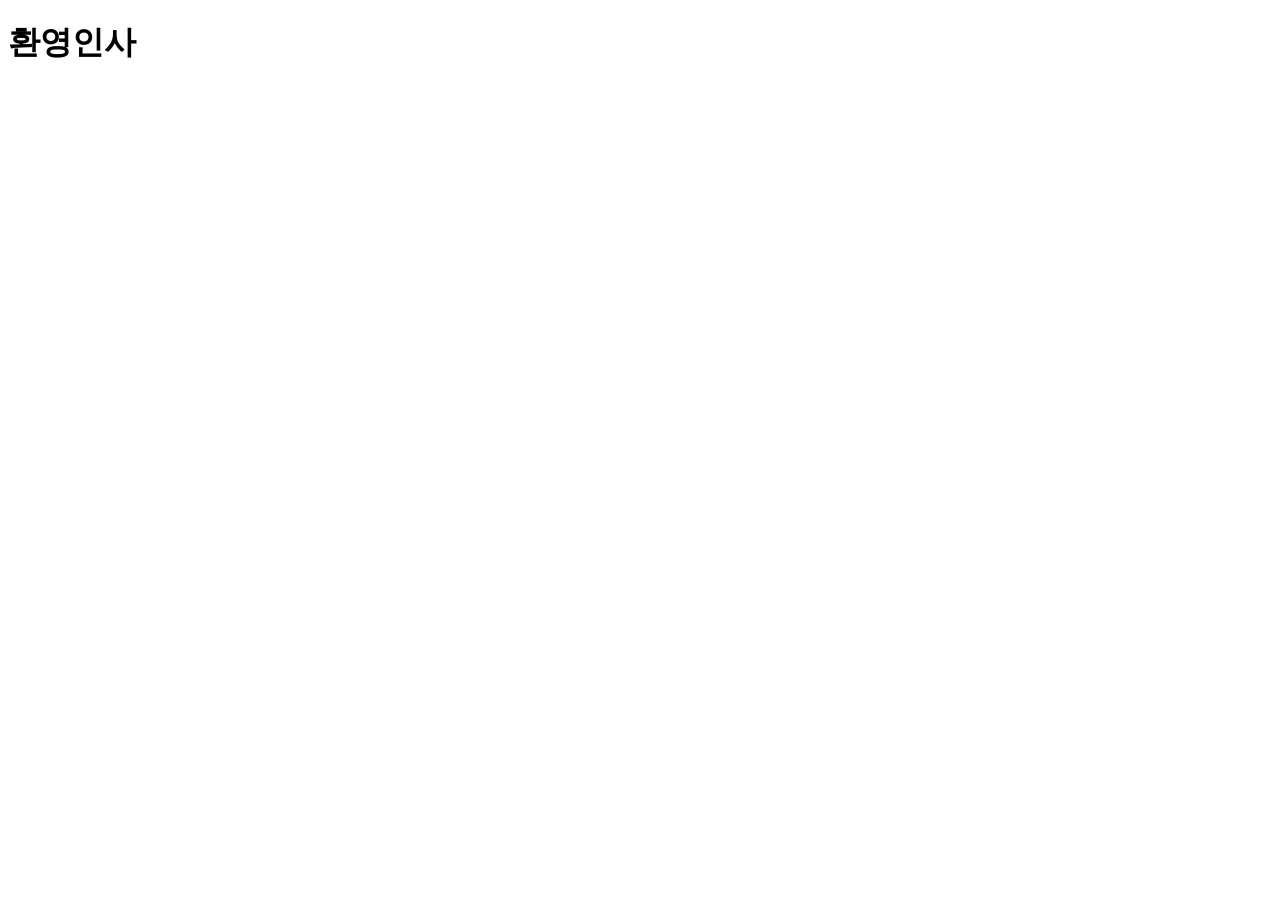
==== index.html @ c72d5b41 "index.html 생성 과제" ====
<!DOCTYPE html>
<html lang="en">
<head>
    <meta charset="UTF-8">
    <meta name="viewport" content="width=device-width, initial-scale=1.0">
    <title>[과제]Project 구성과 index.html 생성</title>
</head>
<body>
    <h1>환영인사</h1>
</body>
</html>
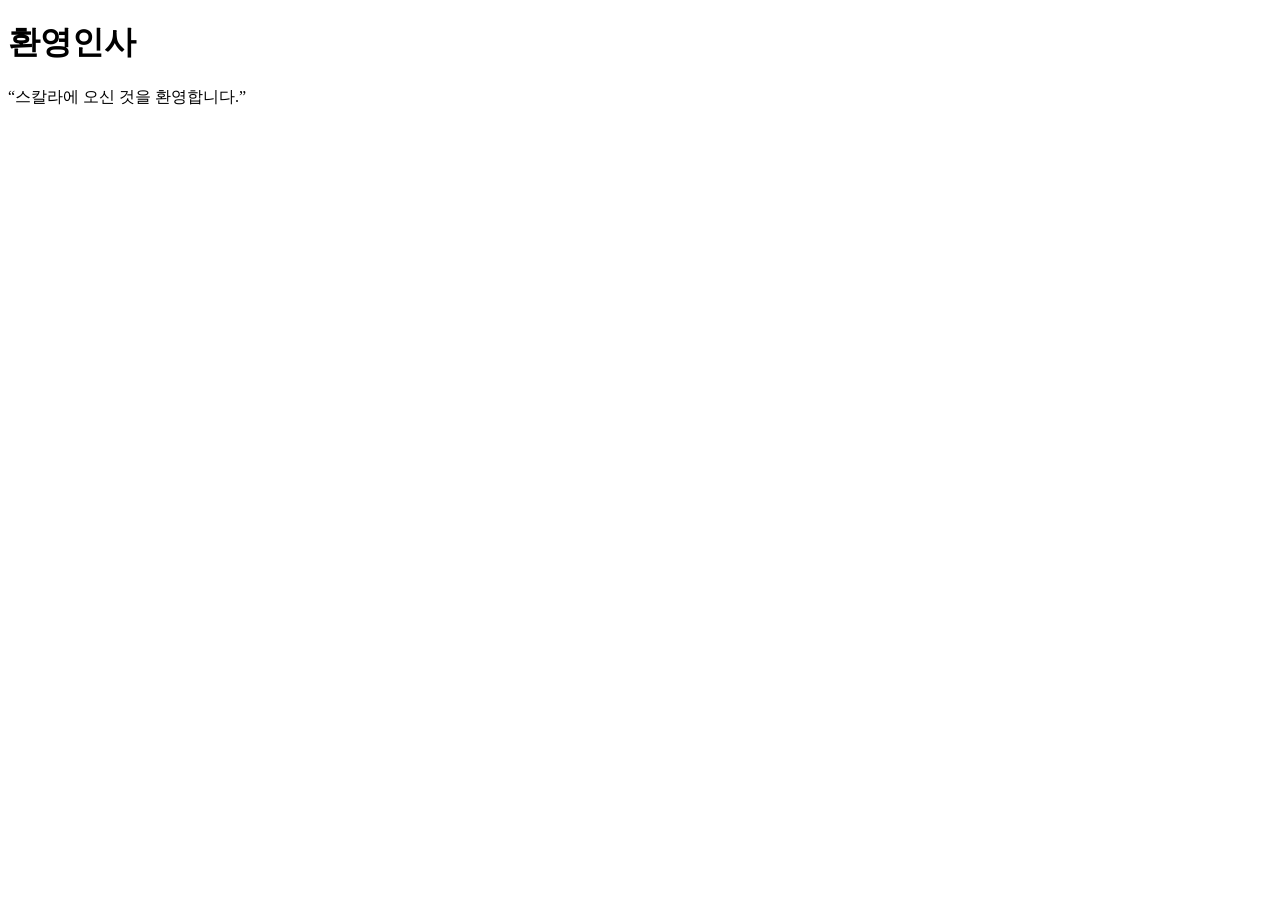
==== commit 857f1f0f: "index.html 과제완료" ====
--- a/index.html
+++ b/index.html
@@ -7,5 +7,6 @@
 </head>
 <body>
     <h1>환영인사</h1>
+    <p>“스칼라에 오신 것을 환영합니다.”</p>
 </body>
 </html>
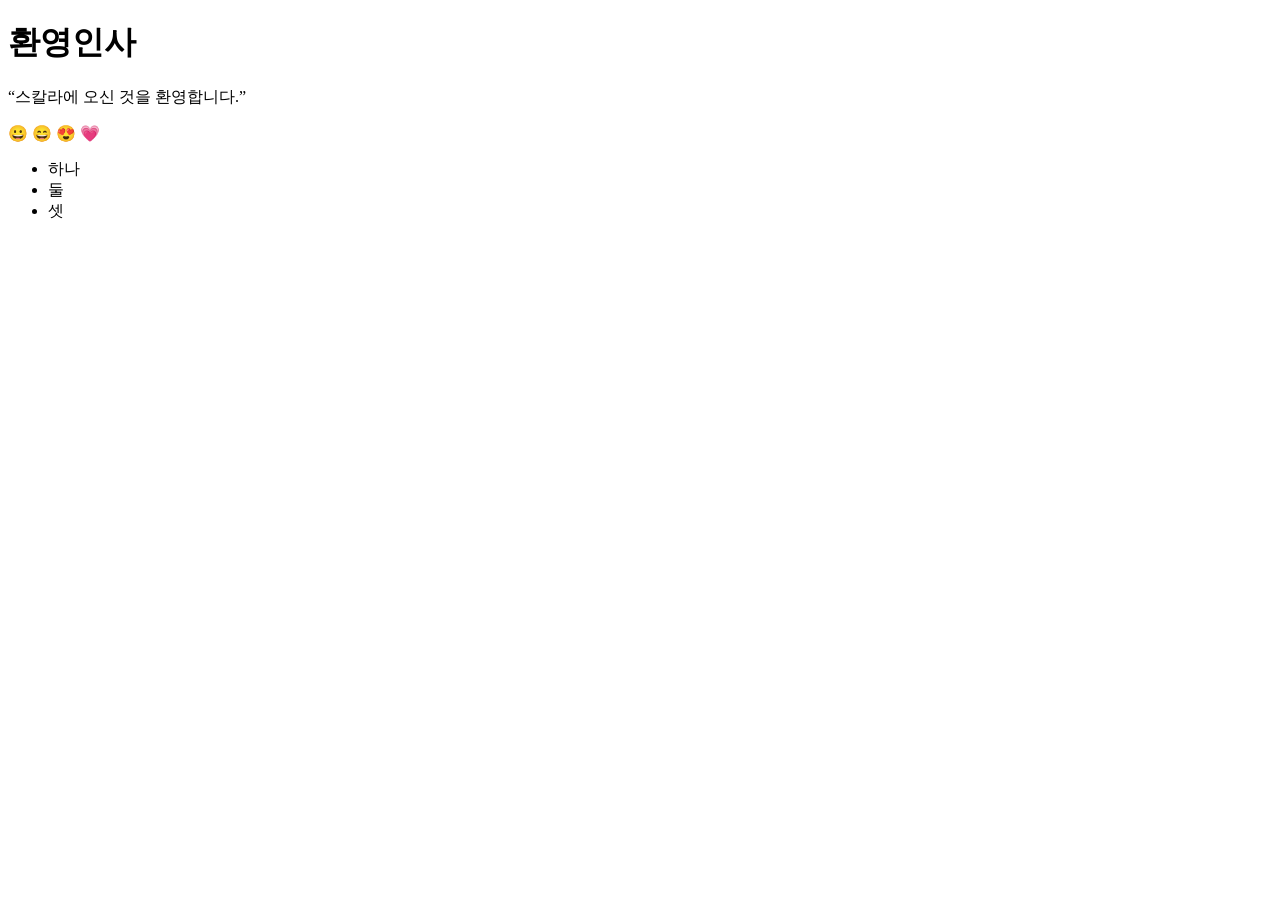
==== commit 07a2151f: "CSS 실습 파일 추가" ====
--- a/index.html
+++ b/index.html
@@ -8,5 +8,11 @@
 <body>
     <h1>환영인사</h1>
     <p>“스칼라에 오신 것을 환영합니다.”</p>
+    <p>&#128512; &#128516; &#128525; &#128151;</p>
+    <ul>
+        <li>하나</li>
+        <li>둘</li>
+        <li>셋</li>
+    </ul>
 </body>
 </html>
